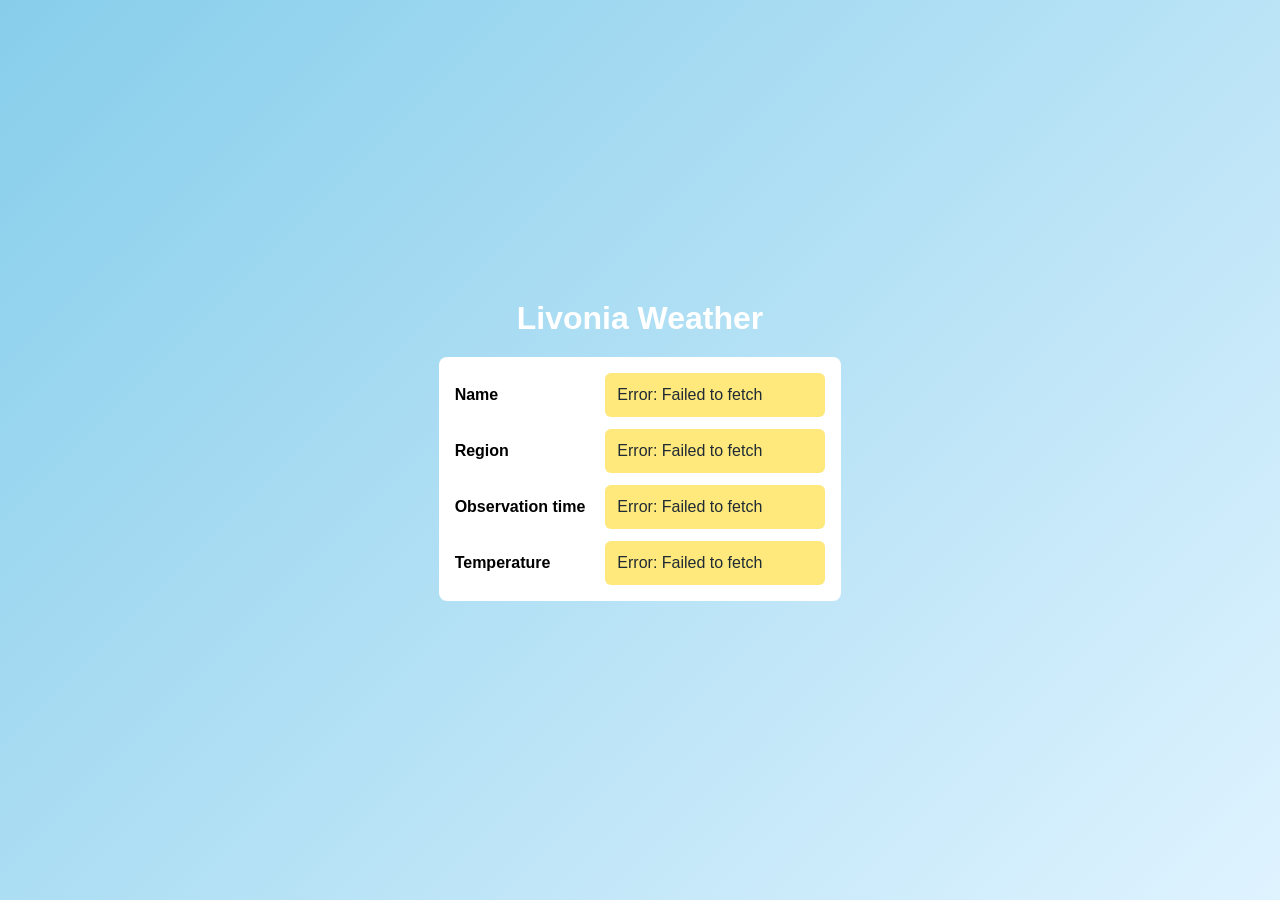
==== index.html @ 3485308a "made it so this coce can actually be used on website" ====
<!doctype html>
<html lang="en">
  <head>
    <meta charset="UTF-8" />
    <meta name="viewport" content="width=device-width, initial-scale=1.0" />
    <title>Livonia Weather</title>
    <link rel="stylesheet" href="single_page.css" />
  </head>
  <body>
    <main>
      <h1>Livonia Weather</h1>
      <dl id="weather-output" aria-live="polite">
        <dt>Name</dt>
        <dd id="location-name">Loading...</dd>
        <dt>Region</dt>
        <dd id="location-region">Loading...</dd>
        <dt>Observation time</dt>
        <dd id="observation-time">Loading...</dd>
        <dt>Temperature</dt>
        <dd id="temperature">Loading...</dd>
      </dl>
    </main>

    <script>
      fetch("https://api.apilayer.net/weatherstack/current?access_key=7ac5f6f877275ca3e68779a51e715baf&query=Livonia,Michigan&units=f")
        .then(response => response.json())
        .then(data => {
          if (data.error) {
            throw new Error(data.error.info);
          }

          document.getElementById("location-name").textContent = data.location.name;
          document.getElementById("location-region").textContent = data.location.region;
          document.getElementById("observation-time").textContent = data.current.observation_time;
          document.getElementById("temperature").textContent = `${data.current.temperature}\u00B0F`;
        })
        .catch(error => {
          document.querySelectorAll("#weather-output dd").forEach(output => {
            output.textContent = `Error: ${error.message}`;
          });
        });
    </script>
  </body>
</html>
---- single_page.css ----
:root{
  font-family: Arial, sans-serif;
  color: white;
  background: white;
}

* {
  box-sizing: border-box;
}

body {
  display: grid;
  place-items: center;
  min-height: 100vh;
  margin: 0;
  padding: 32px 16px;
  background: linear-gradient(135deg, #87CEEB 0%, #dff3ff 100%);
}
fix the formatting so it as actually webpage shows the infomation requested without adjsuting the js file
main {
  width: 100%;
  max-width: 800px;
  padding: 24px;
  border-radius: 12px;
  background: #fff;
  box-shadow: 0 12px 32px #FFE87C(32, 43, 51, 0.16);
}

h1 {
  margin: 0 0 20px;
  text-align: center;
}

dl {
  display: grid;
  grid-template-columns: max-content 1fr;
  gap: 12px 20px;
  margin: 0;
  padding: 16px;
  border-radius: 8px;
  background: white;
  color: black;


dt,
dd {
  display: flex;
  align-items: center;
  min-height: 44px;
}

dt {
  font-weight: bold;
}

dd {
  margin: 0;
  padding: 8px 12px;
  border-radius: 6px;
  background: #FFE87C;
  color: #202b33;
}

@media (max-width: 599px) {
  body {
    align-items: start;
  }

  main {
    padding: 16px;
  }

  dl {
    grid-template-columns: 1fr;
  }

  dd {
    margin-top: -8px;
  }
}
/* all lines (except the colors) before thie were generated by copilot "fix the formatting so it as actually webpage shows the infomation requested without adjsuting the js file*/

@media (min-width: 600px) {
  dl {
    grid-template-columns: repeat(2, minmax(0, 1fr));
  }
}

@media (min-width: 1000px) {
  dl {
    grid-template-columns: repeat(2, minmax(0, 1fr));
  }

  dd {
    min-width: 220px;
  }
}
/* lines 82-97 were generated by copilot using command "https://animated-yodel-xrp5rr9qx55jf9vgg-3002.app.github.dev/ re insert the code that make the longer boxes print" made this because I deleted some code and my instance crashed because of it so i couldn't get it back*/
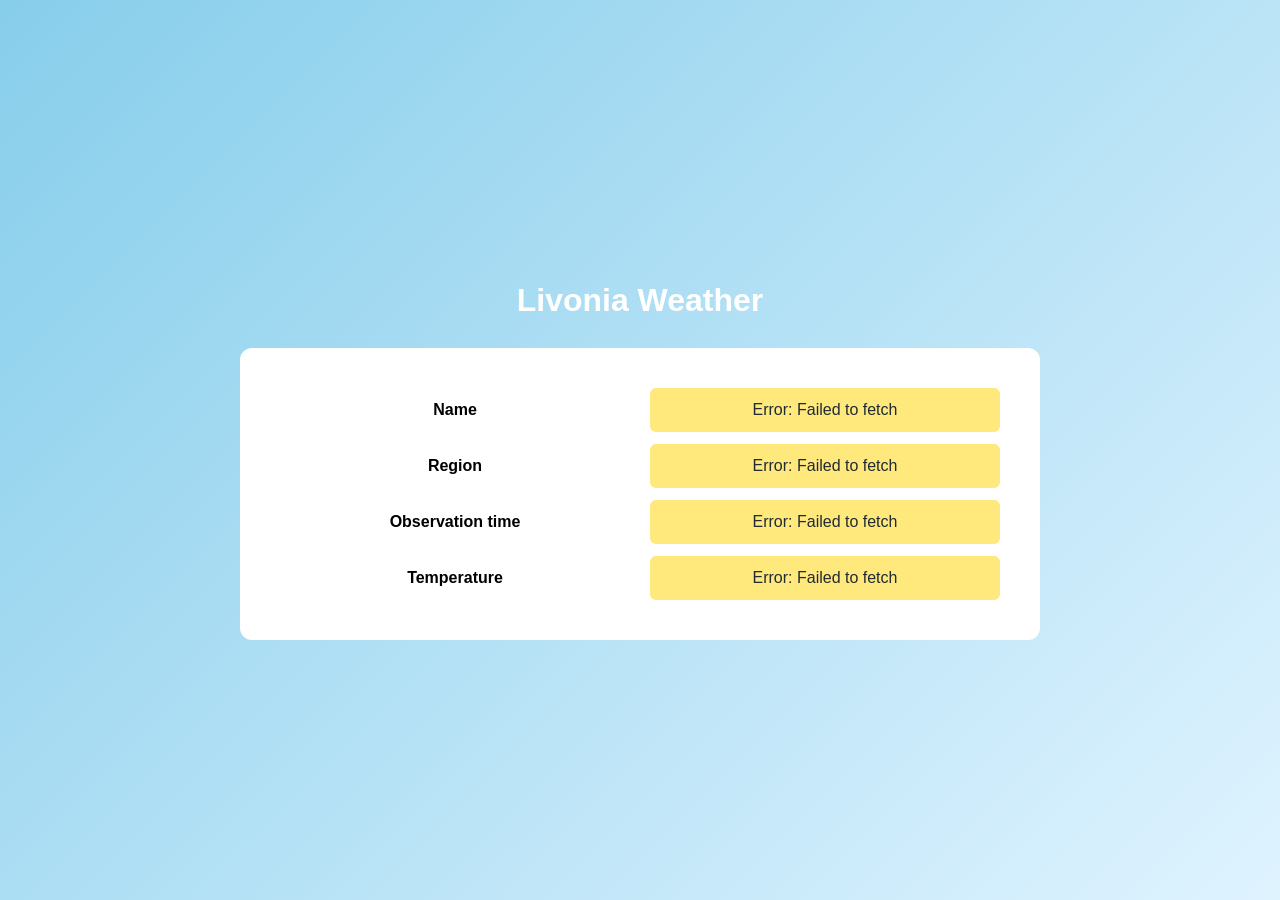
==== commit a26ab676: "changed html name to see if it fixes netlify issue" ====
--- a/index.html
+++ b/index.html
@@ -7,8 +7,8 @@
     <link rel="stylesheet" href="single_page.css" />
   </head>
   <body>
+    <h1>Livonia Weather</h1>
     <main>
-      <h1>Livonia Weather</h1>
       <dl id="weather-output" aria-live="polite">
         <dt>Name</dt>
         <dd id="location-name">Loading...</dd>
@@ -34,11 +34,16 @@
           document.getElementById("observation-time").textContent = data.current.observation_time;
           document.getElementById("temperature").textContent = `${data.current.temperature}\u00B0F`;
         })
+        
         .catch(error => {
           document.querySelectorAll("#weather-output dd").forEach(output => {
             output.textContent = `Error: ${error.message}`;
           });
+        
         });
+        
     </script>
   </body>
 </html>
+
+
--- a/single_page.css
+++ b/single_page.css
@@ -9,14 +9,17 @@
 }
 
 body {
-  display: grid;
-  place-items: center;
+  display: flex;
+  flex-direction: column;
+  align-items: center;
+  justify-content: center;
+  gap: 8px;
   min-height: 100vh;
   margin: 0;
   padding: 32px 16px;
   background: linear-gradient(135deg, #87CEEB 0%, #dff3ff 100%);
 }
-fix the formatting so it as actually webpage shows the infomation requested without adjsuting the js file
+/* lines 12-16 generated by copilot using command "RECREATE THE LIVONIA WEATHER WORDS ABOVE THAT BOX ALSO, make sure are not in box but on top of it but keep it close above the box, center box elements"*/
 main {
   width: 100%;
   max-width: 800px;
@@ -27,28 +30,31 @@
 }
 
 h1 {
-  margin: 0 0 20px;
+  margin: 1;
   text-align: center;
+  color: white;
 }
-
+/* lines 33 and 35 generated by copilot using command "RECREATE THE LIVONIA WEATHER WORDS ABOVE THAT BOX ALSO, make sure are not in box but on top of it but keep it close above the box, center box elements"*/
 dl {
   display: grid;
-  grid-template-columns: max-content 1fr;
+  grid-template-columns: repeat(2, minmax(0, 1fr));
   gap: 12px 20px;
   margin: 0;
   padding: 16px;
   border-radius: 8px;
   background: white;
   color: black;
-
-
+}
+/* lines 40 and 47 generated by copilot using command "RECREATE THE LIVONIA WEATHER WORDS ABOVE THAT BOX ALSO, make sure are not in box but on top of it but keep it close above the box, center box elements"*/
 dt,
 dd {
   display: flex;
   align-items: center;
+  justify-content: center;
+  text-align: center;
   min-height: 44px;
 }
-
+/* lines 53 and 54 generated by copilot using command "RECREATE THE LIVONIA WEATHER WORDS ABOVE THAT BOX ALSO, make sure are not in box but on top of it but keep it close above the box, center box elements"*/
 dt {
   font-weight: bold;
 }
@@ -78,7 +84,7 @@
     margin-top: -8px;
   }
 }
-/* all lines (except the colors) before thie were generated by copilot "fix the formatting so it as actually webpage shows the infomation requested without adjsuting the js file*/
+
 
 @media (min-width: 600px) {
   dl {
@@ -95,4 +101,5 @@
     min-width: 220px;
   }
 }
-/* lines 82-97 were generated by copilot using command "https://animated-yodel-xrp5rr9qx55jf9vgg-3002.app.github.dev/ re insert the code that make the longer boxes print" made this because I deleted some code and my instance crashed because of it so i couldn't get it back*/+/* lines 82-97 were generated by copilot using command "https://animated-yodel-xrp5rr9qx55jf9vgg-3002.app.github.dev/ re insert the code that make the longer boxes print" made this because I deleted some code and my instance crashed because of it so i couldn't get it back*/
+/* all lines not mentioned in other comments (except the some colors) were generated by copilot "fix the formatting so it as actually webpage shows the infomation requested without adjsuting the js file*/
